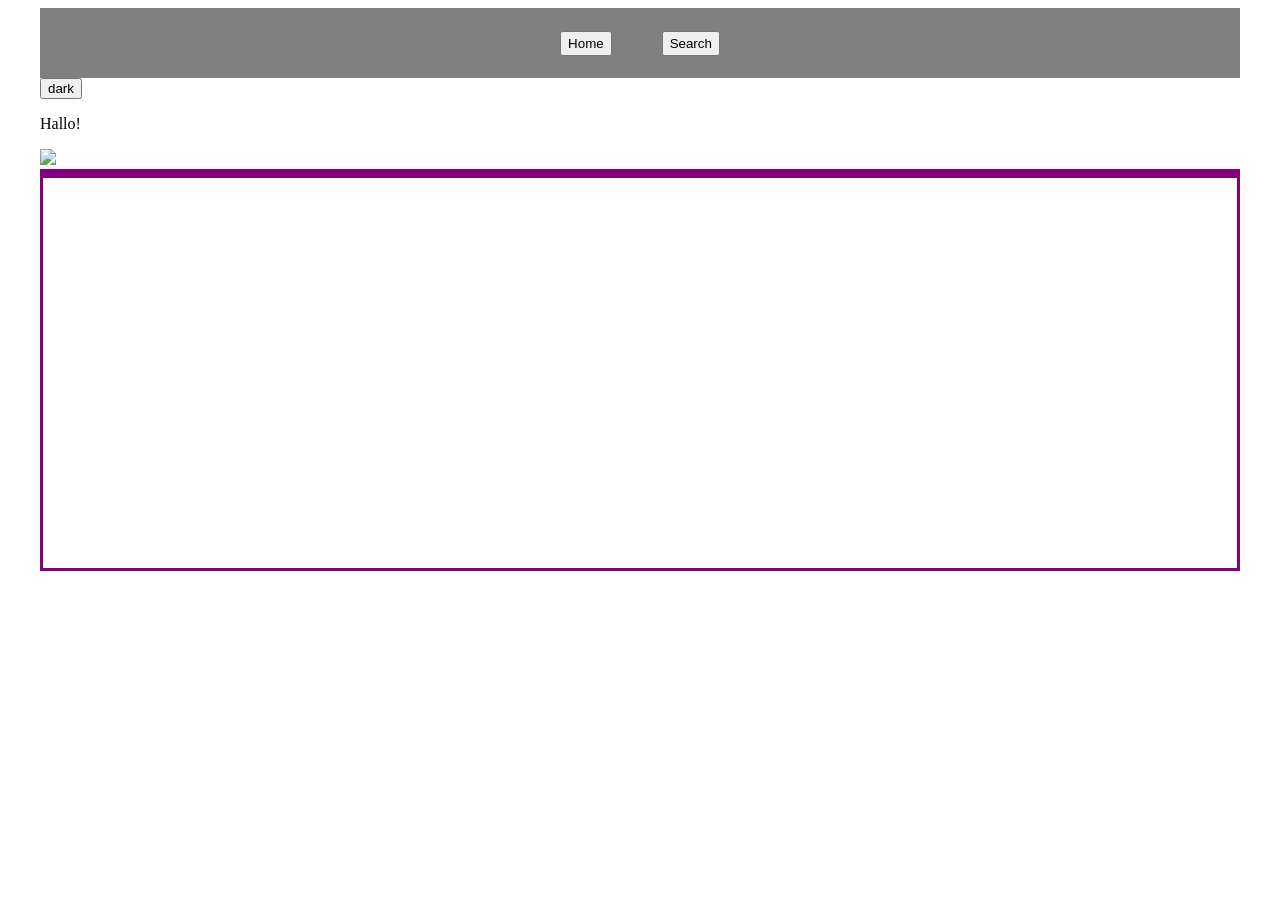
==== index2.html @ 7622b91e "first commit fetch" ====
<!DOCTYPE html>
<html lang="en">
<head>
    <meta charset="UTF-8">
    <meta name="viewport" content="width=device-width, initial-scale=1.0">
    <link rel="stylesheet" href="style.css">
    <title>Document</title>
</head>
<body class="light no_scrol">
       <header class="header_block">
    <button type="button" class="homeBtn">Home</button>
    <button type="button" class="searchBtn">Search</button>
   </header>
   <main>
     <div class="container">
      <button class="theme">dark</button>
    <p>Hallo!</p>
     <div class="img">
        <img src = "https://upload.wikimedia.org/wikipedia/commons/b/b1/Loading_icon.gif">
    </div>
    <div class="user_cont"></div>
    <div class="users_repos"></div>
     </div>
   </main>
    <script src="./helper.js"></script>
     <script src="./script2.js"></script>
</body>
</html>
---- style.css ----
body{
    padding: 0;
}

.users{
  display: flex;
  flex-direction: column;
}

a{
    text-decoration: none;
}

.user{
    border: 2px solid black;
    display: flex;
    justify-content: center;
    align-items: center;
    flex-direction: column;
}

.img{
    display: none;
}

.user{
    position: relative;
}

.img_delete{
    position: absolute;
    right: 0;
    top: 0;
    width: 30px;
    height: 30px;
    border: 2px solid black;
    cursor: pointer;
}


.dark {
    background-color: black;
    color: white;
}

.user_cont{
    display: flex;
    justify-content: space-between;
    padding: 0 25px 0 25px;
    border: 3px solid purple;
}

.img__user{
    width: 100px;
}

.no_scrol{
   overflow-y: hidden;
}

.users_repos{
    border: 3px solid purple;
    height: 390px;
    overflow-y: auto;
}

.header_block{
    height: 70px;
    background-color: grey;
    display: flex;
    justify-content: center;
    gap: 50px;
    align-items: center;
    max-width: 1200px;
    margin: 0 auto;
}

.homeBtn,.searchBtn{
    height: 25px;
}

.container{
    max-width: 1200px;
    padding: 0 15px 0 15px;
    margin: 0 auto;
}


/* theme dark - btn light  */
/* theme light - btn dark  */

/* save to ls */
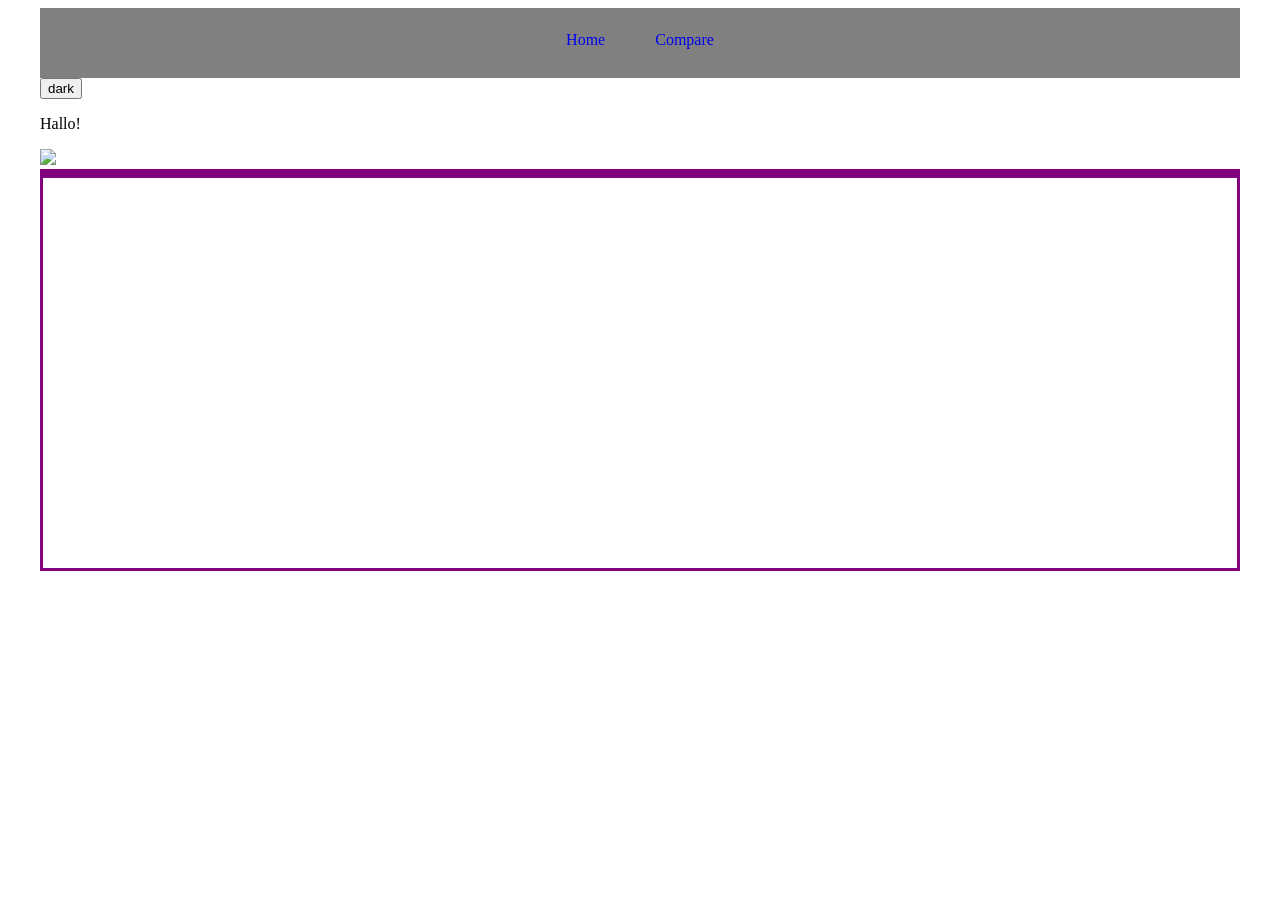
==== commit ca4d4575: "second commit" ====
--- a/index2.html
+++ b/index2.html
@@ -1,28 +1,26 @@
-<!DOCTYPE html>
+<!doctype html>
 <html lang="en">
-<head>
-    <meta charset="UTF-8">
-    <meta name="viewport" content="width=device-width, initial-scale=1.0">
-    <link rel="stylesheet" href="style.css">
+  <head>
+    <meta charset="UTF-8" />
+    <meta name="viewport" content="width=device-width, initial-scale=1.0" />
+    <link rel="stylesheet" href="style.css" />
     <title>Document</title>
-</head>
-<body class="light no_scrol">
-       <header class="header_block">
-    <button type="button" class="homeBtn">Home</button>
-    <button type="button" class="searchBtn">Search</button>
-   </header>
-   <main>
-     <div class="container">
-      <button class="theme">dark</button>
-    <p>Hallo!</p>
-     <div class="img">
-        <img src = "https://upload.wikimedia.org/wikipedia/commons/b/b1/Loading_icon.gif">
-    </div>
-    <div class="user_cont"></div>
-    <div class="users_repos"></div>
-     </div>
-   </main>
+  </head>
+  <body class="light">
+    <main>
+      <div class="container">
+        <button class="theme">dark</button>
+        <p>Hallo!</p>
+        <div class="img">
+          <img
+            src="https://upload.wikimedia.org/wikipedia/commons/b/b1/Loading_icon.gif"
+          />
+        </div>
+        <div class="user_cont"></div>
+        <div class="users_repos"></div>
+      </div>
+    </main>
     <script src="./helper.js"></script>
-     <script src="./script2.js"></script>
-</body>
-</html>+    <script src="./script2.js"></script>
+  </body>
+</html>
--- a/style.css
+++ b/style.css
@@ -25,6 +25,8 @@
 
 .user{
     position: relative;
+    padding: 15px;
+    gap: 15px;
 }
 
 .img_delete{
@@ -52,10 +54,6 @@
 
 .img__user{
     width: 100px;
-}
-
-.no_scrol{
-   overflow-y: hidden;
 }
 
 .users_repos{
